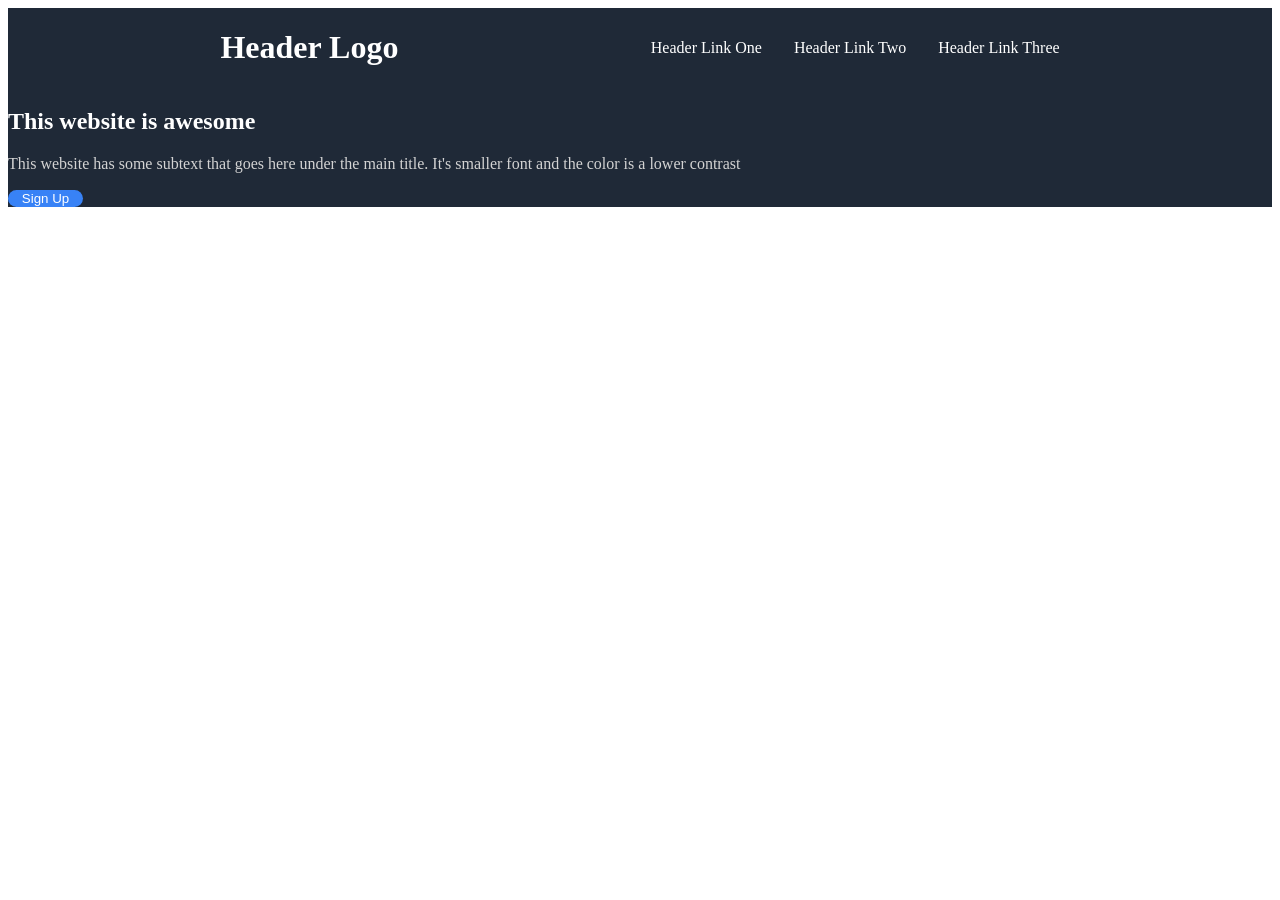
==== css-exercises/flex-box/landing/index.html @ f5dd912f "start on flexbox final project" ====
<!DOCTYPE html>
<html lang="en">
<head>
    <meta charset="UTF-8">
    <meta name="viewport" content="width=device-width, initial-scale=1.0">
    <title>Document</title>
    <link rel="stylesheet" href="./styles.css">
</head>
    <body>
        <div class="header">
            <h1>Header Logo</h1>
            <ul class="header-links">
                <li>Header Link One</li>
                <li>Header Link Two</li>
                <li>Header Link Three</li>
            </ul>
        </div>
        <div class="info">
            <h2>This website is awesome</h5>
            <p style="color: lightgray">This website has some subtext that goes here under the main title. It's smaller font and the color is a lower contrast</p>
            <button type="button">Sign Up</button>
            <img>
        </div>
    </body>
</html>
---- css-exercises/flex-box/landing/styles.css ----
body {
    font-family: 'Roboto';
    display: flex;
    flex-direction: column;
}

.header {
    display: flex;
    justify-content: space-evenly;
    color: white;
    background-color: #1F2937;
    align-items: center;
}

.header-links {
    display: flex;
    justify-content: center;
}

.links {
    color: white;
}

.info {
    background-color: #1F2937;
    color: white
}

button {
    background-color: #3882F6;
    border: 0;
    border-radius: 10px;
    color: white;
    width: 75px;
    gap: 10px;
}

ul {
    list-style-type: none;
    gap: 32px;
}
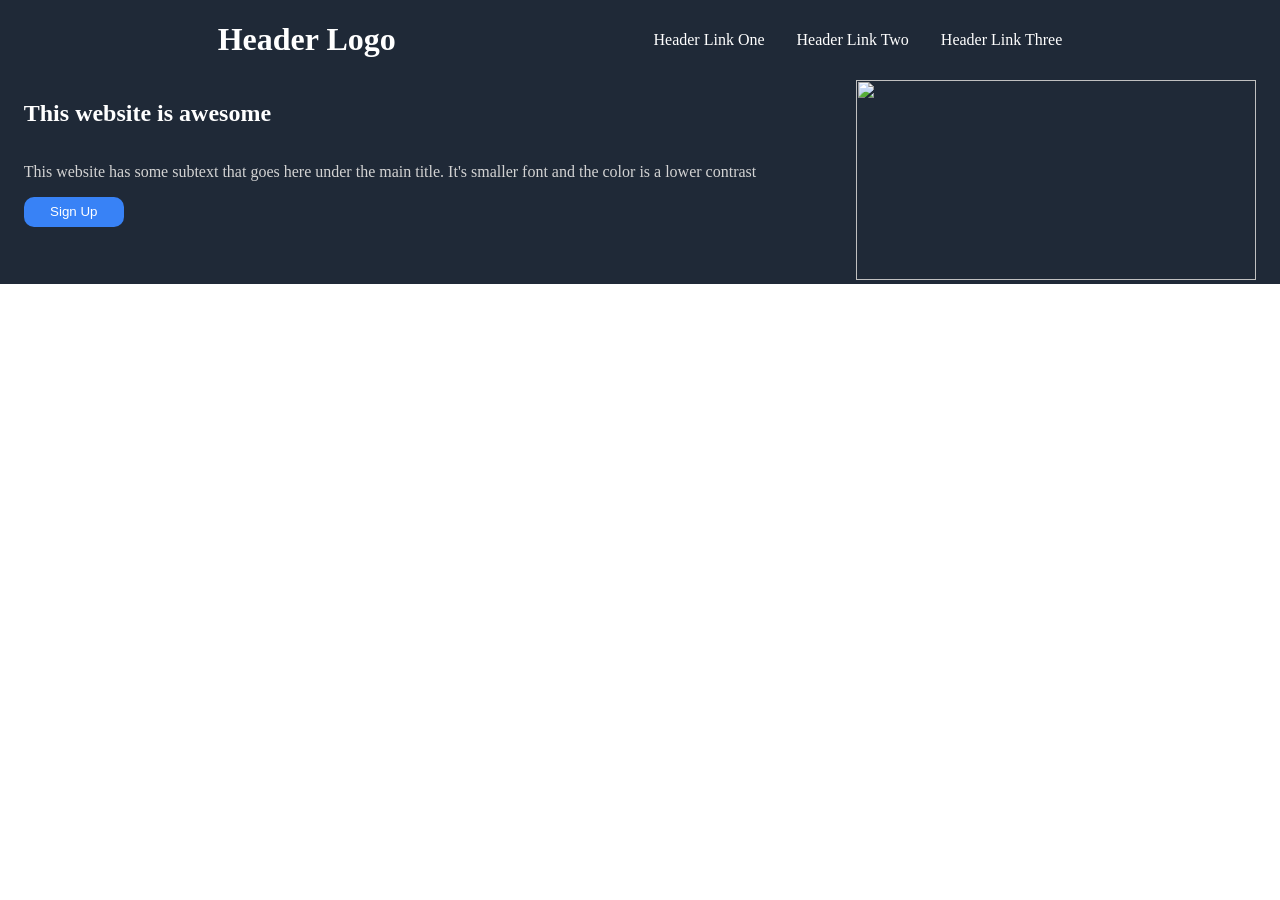
==== commit 3e978bb3: "Work on final project styling" ====
--- a/css-exercises/flex-box/landing/index.html
+++ b/css-exercises/flex-box/landing/index.html
@@ -16,10 +16,14 @@
             </ul>
         </div>
         <div class="info">
-            <h2>This website is awesome</h5>
-            <p style="color: lightgray">This website has some subtext that goes here under the main title. It's smaller font and the color is a lower contrast</p>
-            <button type="button">Sign Up</button>
-            <img>
+            <div class="left-info">
+                <h2>This website is awesome</h5>
+                <p style="color: lightgray">This website has some subtext that goes here under the main title. It's smaller font and the color is a lower contrast</p>
+                <button type="button">Sign Up</button>
+            </div>
+            <div class="right-info">
+                <img src ='https://images.ctfassets.net/hrltx12pl8hq/28ECAQiPJZ78hxatLTa7Ts/2f695d869736ae3b0de3e56ceaca3958/free-nature-images.jpg?fit=fill&w=1200&h=630' height="200" width="400">
+            </div>
         </div>
     </body>
 </html>
--- a/css-exercises/flex-box/landing/styles.css
+++ b/css-exercises/flex-box/landing/styles.css
@@ -2,6 +2,7 @@
     font-family: 'Roboto';
     display: flex;
     flex-direction: column;
+    margin: 0;
 }
 
 .header {
@@ -23,7 +24,20 @@
 
 .info {
     background-color: #1F2937;
-    color: white
+    color: white;
+    display: flex;
+    justify-content: center;
+    gap: 100px;
+}
+
+.left-info {
+    display: flex;
+    flex-direction: column;
+}
+
+.right-info {
+    width: 50;
+    height: 100;
 }
 
 button {
@@ -31,7 +45,8 @@
     border: 0;
     border-radius: 10px;
     color: white;
-    width: 75px;
+    width: 100px;
+    height: 30px;
     gap: 10px;
 }
 
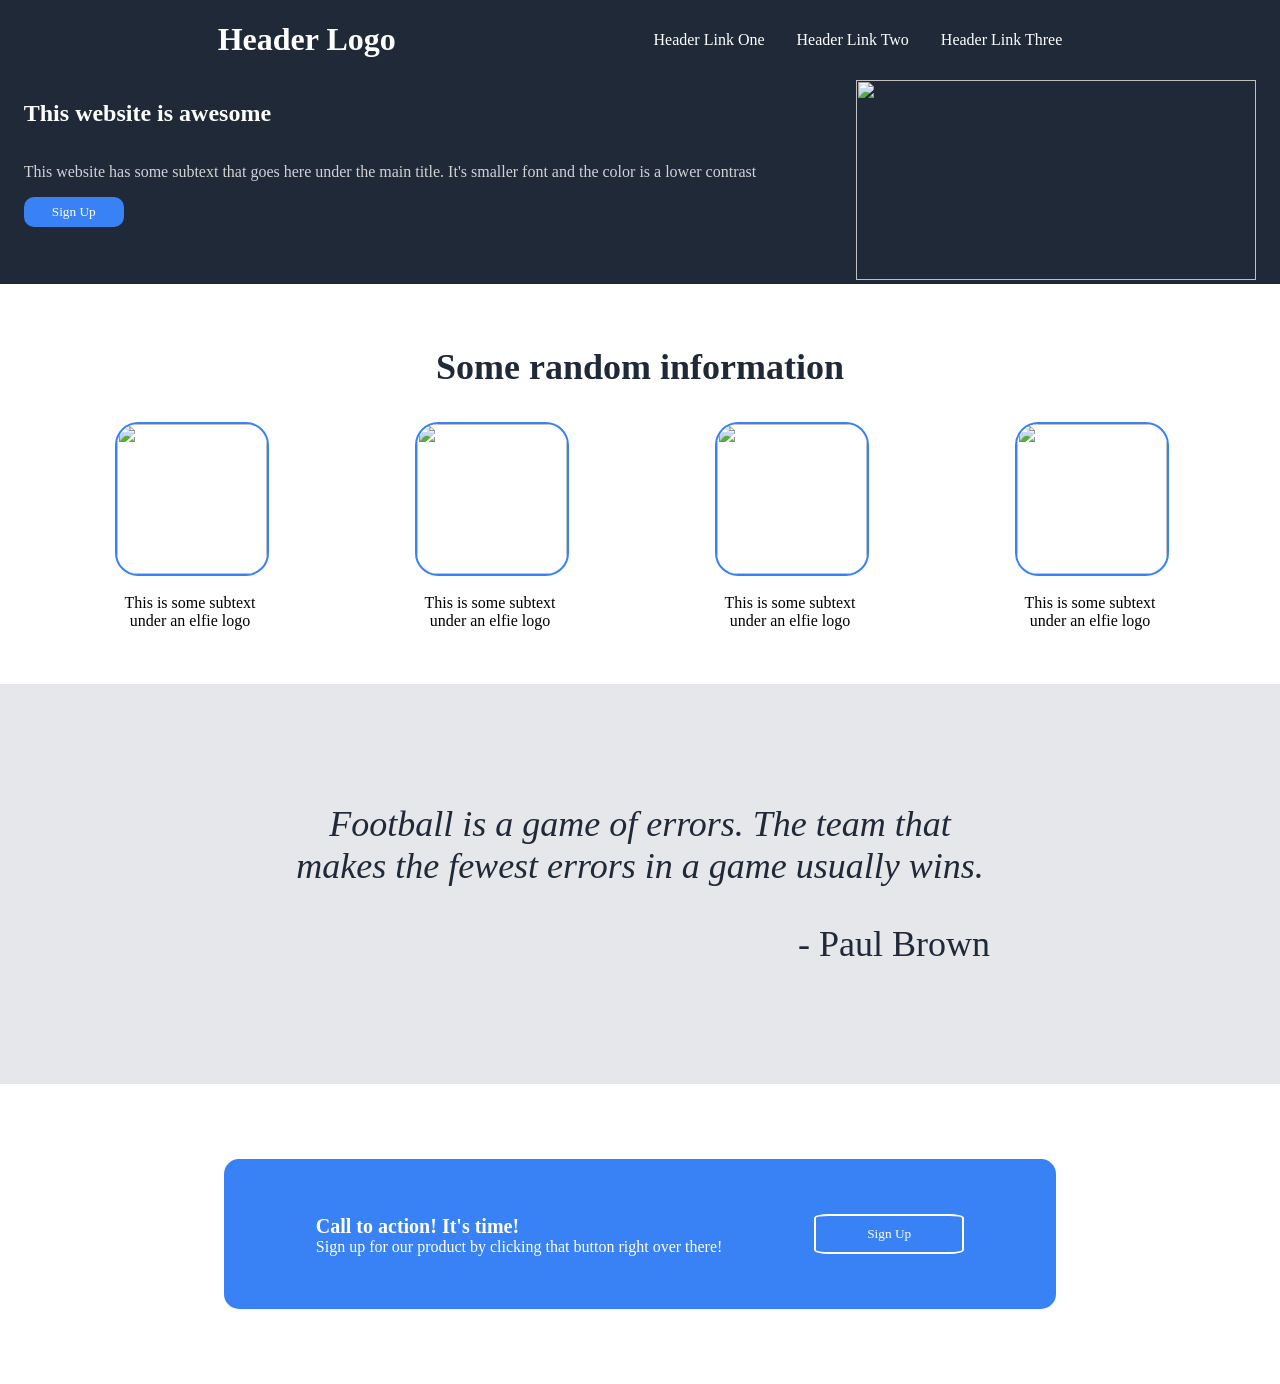
==== commit dbda34cd: "Add action banner/button and update quote section" ====
--- a/css-exercises/flex-box/landing/index.html
+++ b/css-exercises/flex-box/landing/index.html
@@ -15,15 +15,54 @@
                 <li>Header Link Three</li>
             </ul>
         </div>
-        <div class="info">
-            <div class="left-info">
-                <h2>This website is awesome</h5>
-                <p style="color: lightgray">This website has some subtext that goes here under the main title. It's smaller font and the color is a lower contrast</p>
-                <button type="button">Sign Up</button>
+        <div class="sections">
+            <div class="section1">
+                <div class="left-section1">
+                    <h2>This website is awesome</h5>
+                    <p style="color: lightgray">This website has some subtext that goes here under the main title. It's smaller font and the color is a lower contrast</p>
+                    <button type="button">Sign Up</button>
+                </div>
+                <div class="right-section1">
+                    <img src ='https://huntingtonbankfield.com/wp-content/uploads/2025/05/HBF_Rending-2.jpg' height="200" width="400">
+                </div>
             </div>
-            <div class="right-info">
-                <img src ='https://images.ctfassets.net/hrltx12pl8hq/28ECAQiPJZ78hxatLTa7Ts/2f695d869736ae3b0de3e56ceaca3958/free-nature-images.jpg?fit=fill&w=1200&h=630' height="200" width="400">
+            <div class="section2">
+                <h1 style="font-weight: 900px; color: #1F2937; font-size: 36px;">Some random information</h1>
+                <div class="logos">
+                    <div class="imgWrapper">
+                        <img src='https://www.stickershoppe.com/mm5/graphics/00000001/SSBS1041_640x640.jpg'>
+                        <p>This is some subtext under an elfie logo</p>
+                    </div>
+                    <div class="imgWrapper">
+                        <img src='https://www.stickershoppe.com/mm5/graphics/00000001/SSBS1041_640x640.jpg'>
+                        <p>This is some subtext under an elfie logo</p>
+                    </div>
+                    <div class="imgWrapper">
+                        <img src='https://www.stickershoppe.com/mm5/graphics/00000001/SSBS1041_640x640.jpg'>
+                        <p>This is some subtext under an elfie logo</p>
+                    </div>
+                    <div class="imgWrapper">
+                        <img src='https://www.stickershoppe.com/mm5/graphics/00000001/SSBS1041_640x640.jpg'>
+                        <p>This is some subtext under an elfie logo</p>
+                    </div>
+                </div>
             </div>
+            <div class="section3">
+                <div class="quote">
+                    <p><i>Football is a game of errors. The team that makes the fewest errors in a game usually wins.</i></p>
+                    <p style="text-align: end;">- Paul Brown</p>
+                </div>
+            </div>
+            <div class="section4">
+                <div class="blue-box">
+                    <div class="action-text">
+                        <p style="font-size: 20px; font-weight: bold; margin-bottom: 0;">Call to action! It's time!</p>
+                        <p style="margin-top: 0;">Sign up for our product by clicking that button right over there!</p>
+                    </div>
+                    <button type="button">Sign Up</button>
+                </div>
+            </div>
+            <div class="footer"></div>
         </div>
     </body>
 </html>
--- a/css-exercises/flex-box/landing/styles.css
+++ b/css-exercises/flex-box/landing/styles.css
@@ -1,5 +1,9 @@
+*{ 
+    font-family: 'Roboto';
+}
+
 body {
-    font-family: 'Roboto';
+
     display: flex;
     flex-direction: column;
     margin: 0;
@@ -22,7 +26,32 @@
     color: white;
 }
 
-.info {
+.sections {
+    display: flex;
+    flex-direction: column;
+}
+
+.logos {
+    display: flex;
+    justify-content: center;
+    gap: 150px;
+}
+
+.imgWrapper {
+    text-align: center;
+    width: 150px
+}
+
+.imgWrapper img {
+    margin-top: 10px;
+    border: 2px solid #3882F6;
+    border-radius: 15%;
+    width: 150px;
+    height: 150px;
+}
+
+
+.section1 {
     background-color: #1F2937;
     color: white;
     display: flex;
@@ -30,14 +59,68 @@
     gap: 100px;
 }
 
-.left-info {
+.left-section1 {
     display: flex;
     flex-direction: column;
 }
 
-.right-info {
+.right-section1 {
     width: 50;
     height: 100;
+}
+.section2 {
+    display: flex;
+    flex-direction: column;
+    justify-content: center;
+    align-items: center;
+    height: 400px;
+}
+
+.section3 {
+    background-color: #E5E7EB;
+    display: flex;
+    justify-content: center;
+    align-items: center;
+    height: 400px;
+}
+
+.section4 {
+    display: flex;
+    justify-content: center;
+    align-items: center;
+    height: 300px;
+}
+
+.blue-box {
+    background-color: #3882F6;
+    width: 65%;
+    height: 150px;
+    border-radius: 15px;
+    color: white;
+    display: flex;
+    justify-content: space-evenly;
+    align-items: center;
+}
+
+.blue-box button {
+    border: solid white 2px; 
+    border-radius: 10%; 
+    width: 150px; 
+    height: 40px;
+}
+
+.action-text {
+    display: flex;
+    flex-direction: column;
+
+}
+
+.quote {
+    font-size: 36px;
+    color: #1F2937;
+    text-align: center;
+    text-wrap: normal;
+    width: 700px;
 }
 
 button {
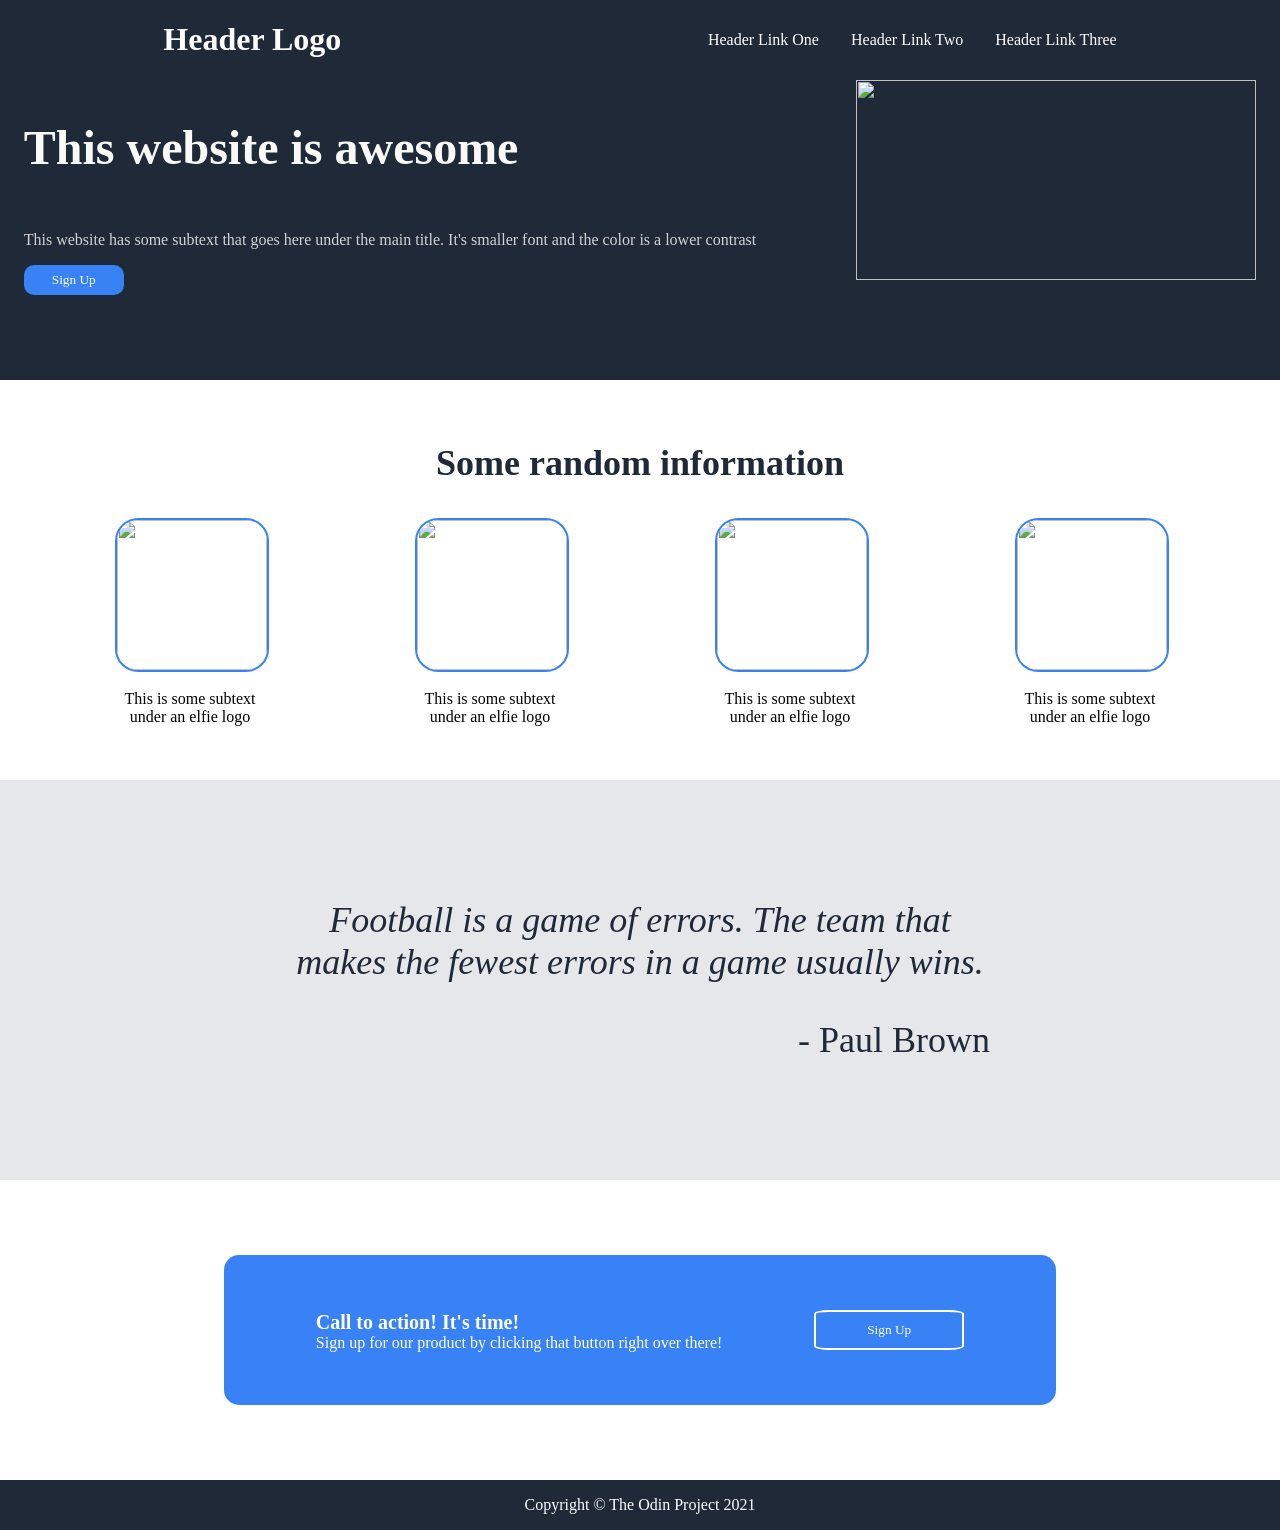
==== commit 456c34ca: "update footer and spacing" ====
--- a/css-exercises/flex-box/landing/index.html
+++ b/css-exercises/flex-box/landing/index.html
@@ -18,7 +18,7 @@
         <div class="sections">
             <div class="section1">
                 <div class="left-section1">
-                    <h2>This website is awesome</h5>
+                    <h2 style="font-size: 48px; color: #F9FAF8; font-weight: 900;">This website is awesome</h5>
                     <p style="color: lightgray">This website has some subtext that goes here under the main title. It's smaller font and the color is a lower contrast</p>
                     <button type="button">Sign Up</button>
                 </div>
@@ -62,7 +62,9 @@
                     <button type="button">Sign Up</button>
                 </div>
             </div>
-            <div class="footer"></div>
+            <div class="footer">
+                <p>Copyright &copy; The Odin Project 2021</p>
+            </div>
         </div>
     </body>
 </html>
--- a/css-exercises/flex-box/landing/styles.css
+++ b/css-exercises/flex-box/landing/styles.css
@@ -11,7 +11,7 @@
 
 .header {
     display: flex;
-    justify-content: space-evenly;
+    justify-content: space-around;
     color: white;
     background-color: #1F2937;
     align-items: center;
@@ -57,6 +57,7 @@
     display: flex;
     justify-content: center;
     gap: 100px;
+    height: 300px;
 }
 
 .left-section1 {
@@ -136,4 +137,11 @@
 ul {
     list-style-type: none;
     gap: 32px;
+}
+
+.footer {
+    background-color: #1F2937;
+    color: white;
+    display: flex;
+    justify-content: center;
 }
